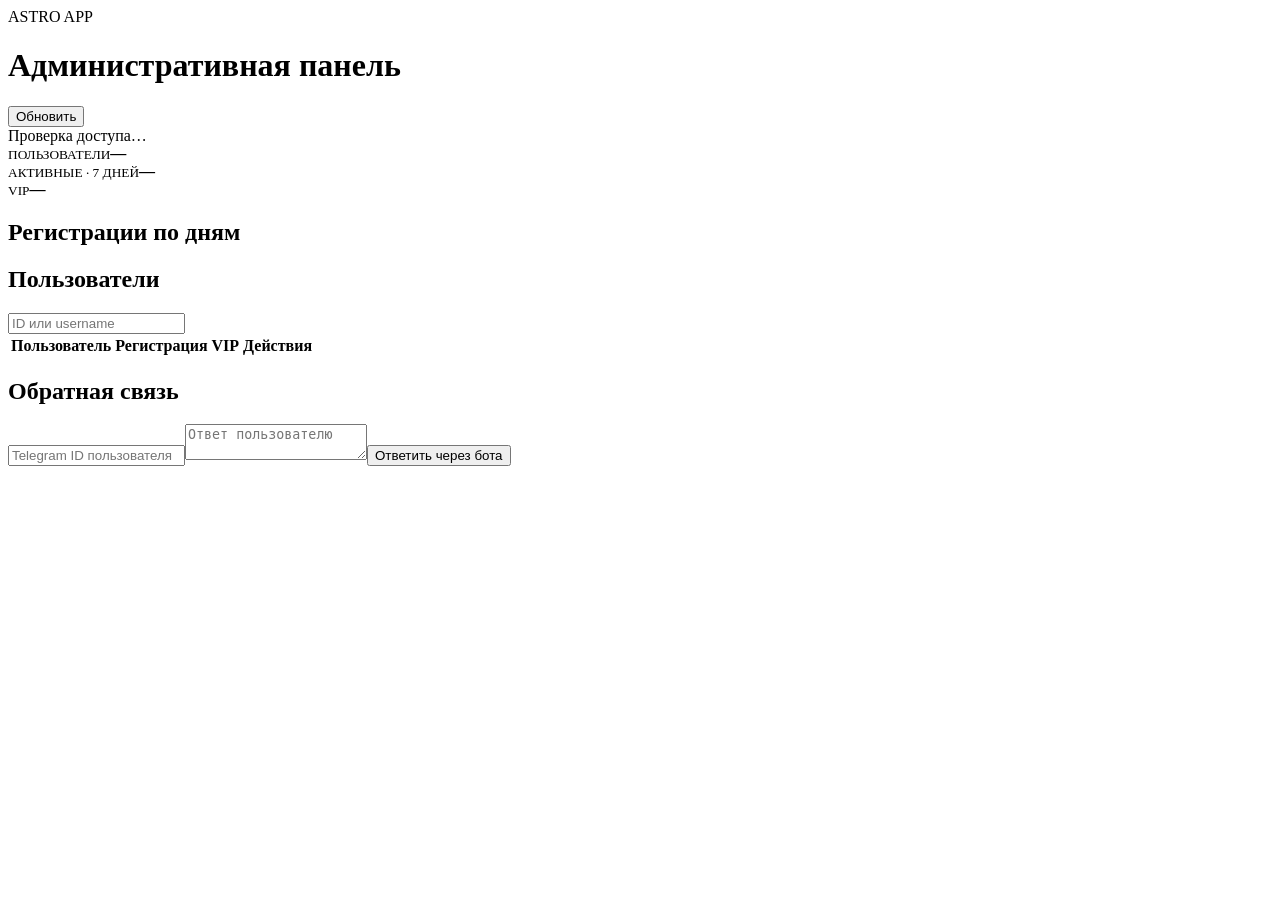
==== static/admin.html @ a0483394 "Add protected admin panel and feedback workflow Co-authored-by: Copilot <223556219+Copilot@users.nor" ====
<!doctype html>
<html lang="ru">
<head>
  <meta charset="UTF-8"><meta name="viewport" content="width=device-width,initial-scale=1">
  <title>Astro App · Admin</title><link rel="stylesheet" href="/admin.css">
  <script src="https://telegram.org/js/telegram-web-app.js"></script>
</head>
<body>
  <main class="admin-shell">
    <header><div><span class="eyebrow">ASTRO APP</span><h1>Административная панель</h1></div><button id="refresh">Обновить</button></header>
    <section id="status" class="notice">Проверка доступа…</section>
    <section class="metrics"><article><small>ПОЛЬЗОВАТЕЛИ</small><strong id="total">—</strong></article><article><small>АКТИВНЫЕ · 7 ДНЕЙ</small><strong id="active">—</strong></article><article><small>VIP</small><strong id="vip">—</strong></article></section>
    <section class="panel"><h2>Регистрации по дням</h2><div id="registrations" class="bars"></div></section>
    <section class="panel"><div class="panel-head"><h2>Пользователи</h2><input id="search" placeholder="ID или username"></div><div class="table-wrap"><table><thead><tr><th>Пользователь</th><th>Регистрация</th><th>VIP</th><th>Действия</th></tr></thead><tbody id="users"></tbody></table></div></section>
    <section class="panel"><h2>Обратная связь</h2><div id="feedback"></div><form id="reply-form"><input id="reply-user" placeholder="Telegram ID пользователя" required><textarea id="reply-text" placeholder="Ответ пользователю" required></textarea><button>Ответить через бота</button></form></section>
  </main><script src="/admin.js"></script>
</body></html>
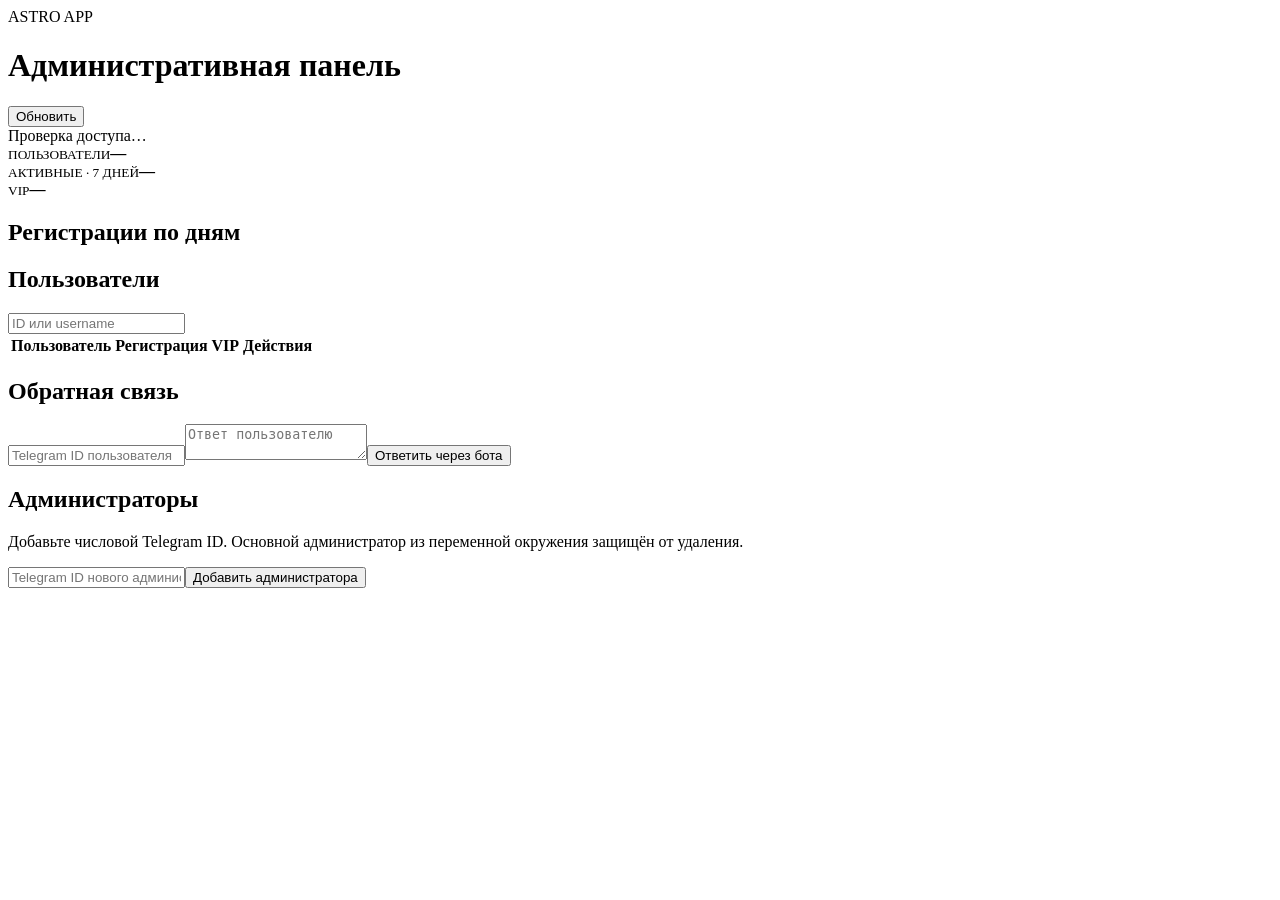
==== commit 472376f7: "Add administrator management workflow Co-authored-by: Copilot <223556219+Copilot@users.noreply.githu" ====
--- a/static/admin.html
+++ b/static/admin.html
@@ -13,5 +13,6 @@
     <section class="panel"><h2>Регистрации по дням</h2><div id="registrations" class="bars"></div></section>
     <section class="panel"><div class="panel-head"><h2>Пользователи</h2><input id="search" placeholder="ID или username"></div><div class="table-wrap"><table><thead><tr><th>Пользователь</th><th>Регистрация</th><th>VIP</th><th>Действия</th></tr></thead><tbody id="users"></tbody></table></div></section>
     <section class="panel"><h2>Обратная связь</h2><div id="feedback"></div><form id="reply-form"><input id="reply-user" placeholder="Telegram ID пользователя" required><textarea id="reply-text" placeholder="Ответ пользователю" required></textarea><button>Ответить через бота</button></form></section>
+    <section class="panel"><h2>Администраторы</h2><p class="muted">Добавьте числовой Telegram ID. Основной администратор из переменной окружения защищён от удаления.</p><form id="admin-form"><input id="admin-id" inputmode="numeric" placeholder="Telegram ID нового администратора" required><button>Добавить администратора</button></form><div id="admins"></div></section>
   </main><script src="/admin.js"></script>
 </body></html>
